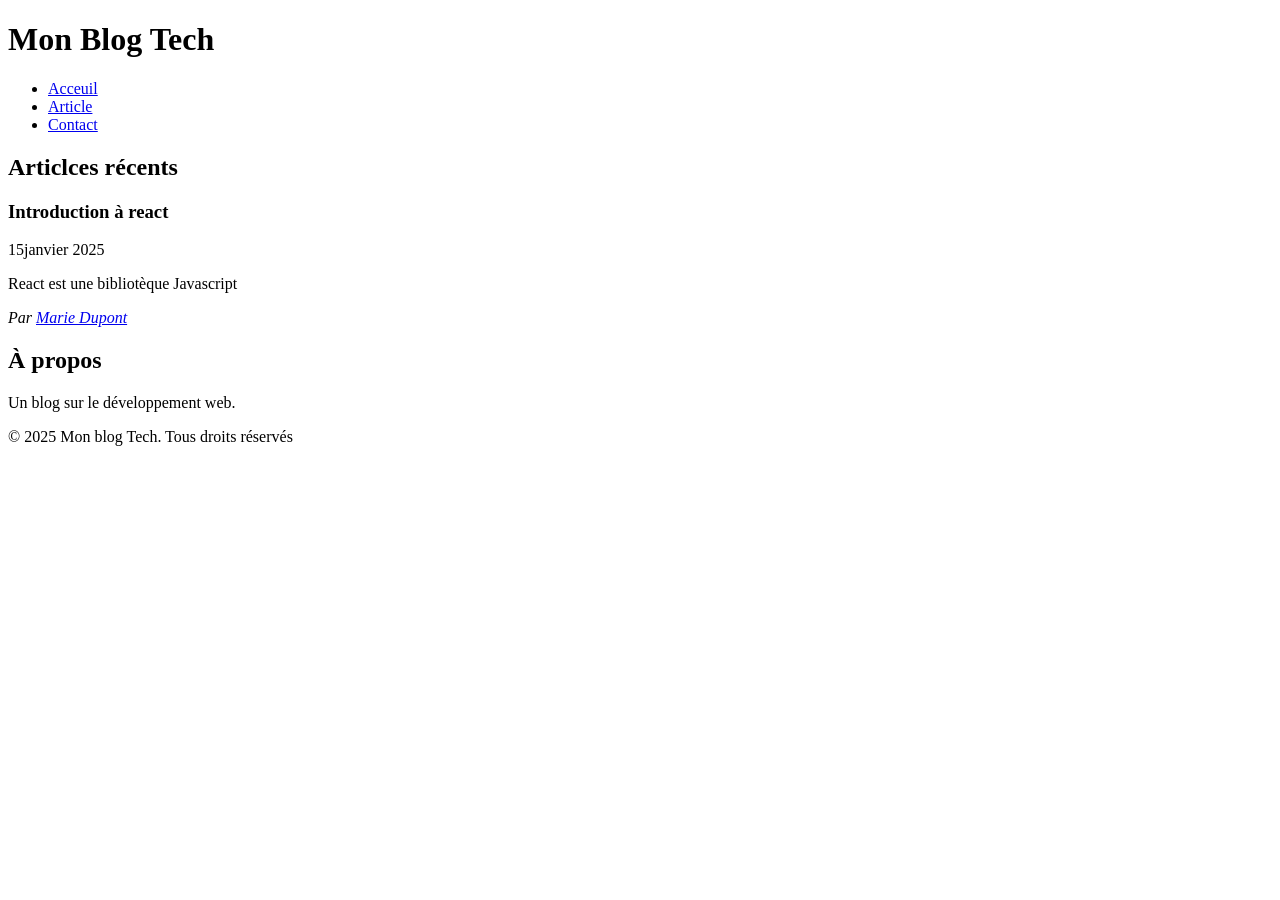
==== blog.html @ 3b447d77 "blog ajouté" ====
<!doctype html>
<html lang="fr">
  <head>
    <meta charset="UTF-8" />
    <meta name="viewport" content="width=device-width, initial-scale=1.0" />
    <title>Document</title>
  </head>
  <body>
    <header>
      <h1>Mon Blog Tech</h1>
      <nav>
        <ul>
          <li><a href="/">Acceuil</a></li>
          <li><a href="/articles">Article</a></li>
          <li><a href="/contact">Contact</a></li>
        </ul>
      </nav>
    </header>

    <main>
      <section>
        <h2>Articlces récents</h2>
        <article>
          <header>
            <h3>Introduction à react</h3>
            <time datetime="2025-01-15">15janvier 2025</time>
          </header>
          <p>React est une bibliotèque Javascript</p>
          <footer>
            <address>
              Par <a href="mailto:auteur@blog.com">Marie Dupont</a>
            </address>
          </footer>
        </article>
      </section>

      <aside>
        <h2>À propos</h2>
        <p>Un blog sur le développement web.</p>
      </aside>
    </main>
    <footer>
      <p>&copy; 2025 Mon blog Tech. Tous droits réservés</p>
    </footer>
  </body>
</html>
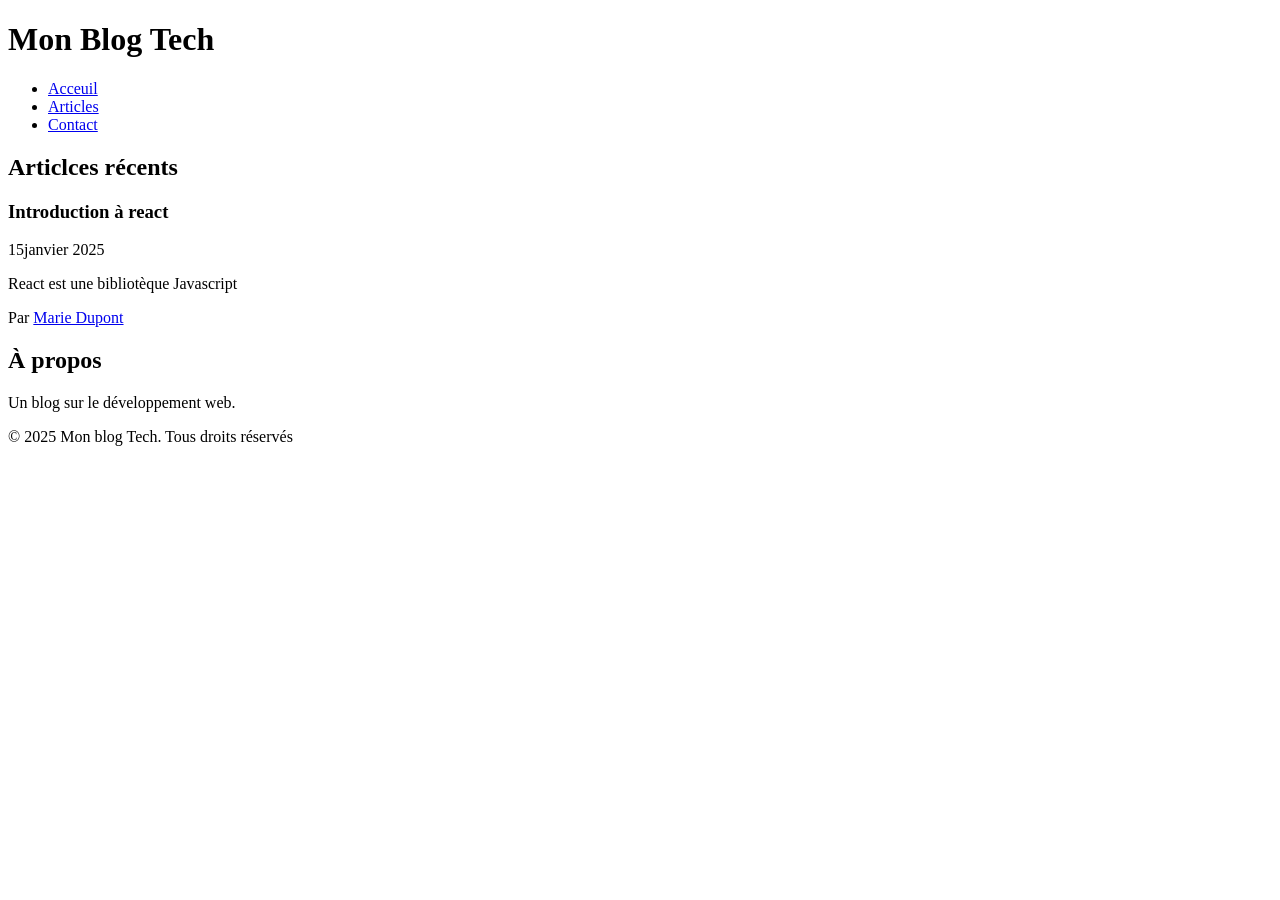
==== commit f896322b: "cv ajouté" ====
--- a/blog.html
+++ b/blog.html
@@ -11,8 +11,8 @@
       <nav>
         <ul>
           <li><a href="/">Acceuil</a></li>
-          <li><a href="/articles">Article</a></li>
-          <li><a href="/contact">Contact</a></li>
+          <li><a href="/articles">Articles</a></li>
+          <li><a href="contact">Contact</a></li>
         </ul>
       </nav>
     </header>
@@ -27,9 +27,9 @@
           </header>
           <p>React est une bibliotèque Javascript</p>
           <footer>
-            <address>
+            <adress>
               Par <a href="mailto:auteur@blog.com">Marie Dupont</a>
-            </address>
+            </adress>
           </footer>
         </article>
       </section>
